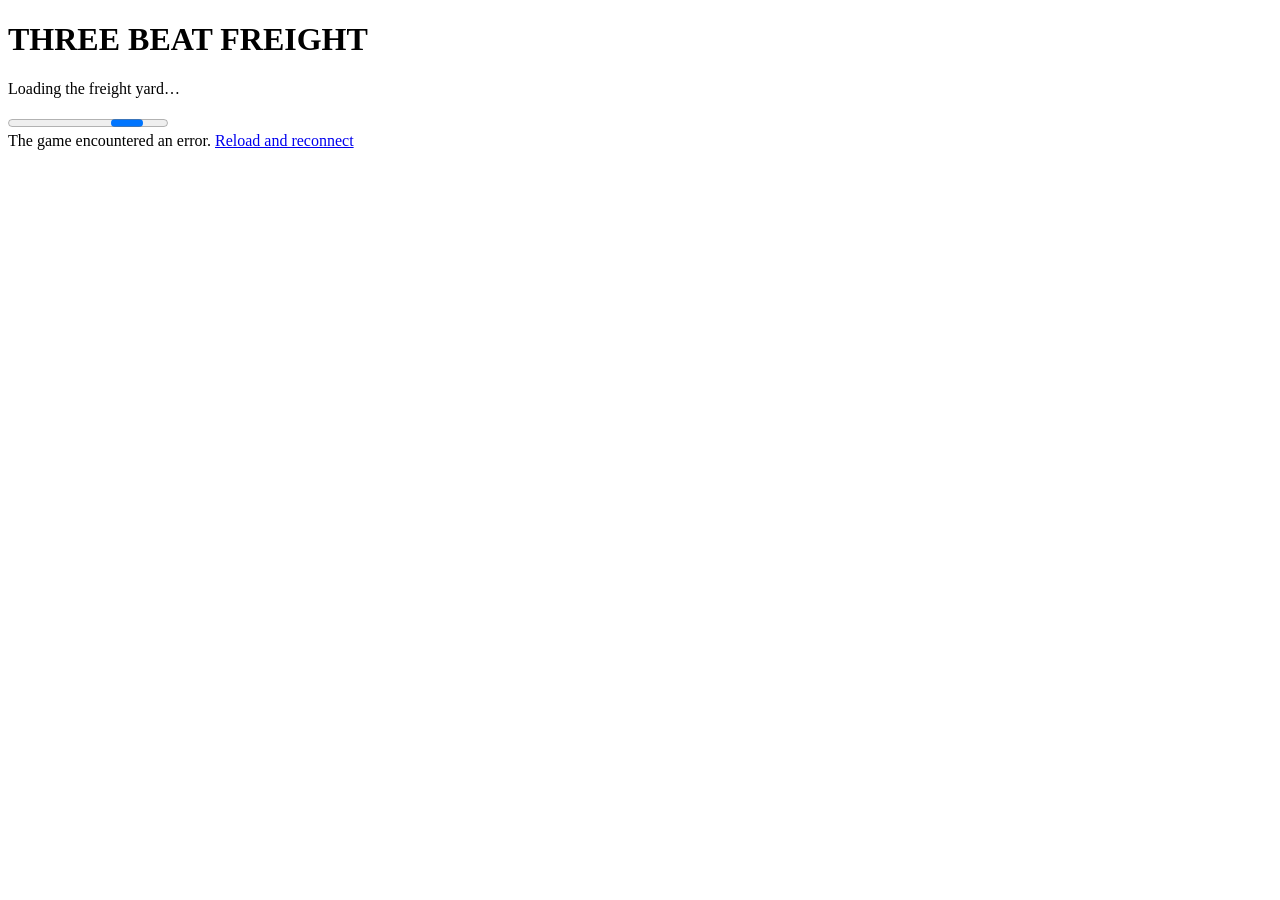
==== src/ThreeBeatFreight.Client/wwwroot/index.html @ a779a21a "Implement shared cargo engine, Blazor play and private room service" ====
<!doctype html>
<html lang="en" data-bs-theme="dark"><head><meta charset="utf-8"><meta name="viewport" content="width=device-width, initial-scale=1"><meta name="description" content="Program three moves, intercept cargo and bring it home. Solo contracts and real simultaneous private multiplayer."><base href="/"><title>Three Beat Freight</title><link rel="icon" href="icon.svg" type="image/svg+xml"><link rel="stylesheet" href="assets/freight.css"><link rel="stylesheet" href="assets/appearance.css"><script src="assets/appearance.js" defer></script></head><body><div id="app"><main class="boot"><h1>THREE BEAT FREIGHT</h1><p>Loading the freight yard…</p><progress aria-label="Loading game"></progress></main></div><div id="blazor-error-ui">The game encountered an error. <a href="/">Reload and reconnect</a></div><script src="_framework/blazor.webassembly.js"></script></body></html>
---- src/ThreeBeatFreight.Client/wwwroot/assets/freight.css ----
:root{color-scheme:dark;--bg:#111419;--surface:#1d232b;--ink:#f2f4ee;--quiet:#b7c3ce;--line:#586473;--acid:#d0fa26;--pink:#ff4e8a}*{box-sizing:border-box}body{margin:0;background:var(--bg);color:var(--ink);font:16px/1.5 system-ui,sans-serif}a{color:var(--acid)}button,input,select,textarea{font:inherit}button{border:1px solid var(--line);background:#2a3440;color:var(--ink);padding:.6rem .9rem;cursor:pointer;min-height:44px}button:hover{border-color:var(--acid);background:#384555}button:disabled{cursor:default;color:#bdc5cf;background:#232930;border-color:#47505c}button.primary,button.active{background:var(--acid);color:#111419;border-color:var(--acid);font-weight:750}input,select,textarea{display:block;width:100%;background:#10151c;color:#f2f4ee;border:1px solid #718294;padding:.6rem;margin:.3rem 0 1rem;border-radius:0}label{display:block;font-weight:650}textarea.code{font:14px/1.5 ui-monospace,monospace;tab-size:2}h1{font-size:clamp(2rem,4vw,3.5rem);line-height:1.08;margin:.5rem 0 1rem;letter-spacing:-.035em}h2{font-size:1.35rem;margin:0 0 .7rem}h3{font-size:1rem}p{margin:.5rem 0 1rem}.app-shell{max-width:1440px;margin:auto;padding:0 24px}header{display:flex;align-items:center;justify-content:space-between;padding:24px 0 16px;gap:24px}.brand{color:#f2f4ee;text-decoration:none;font-weight:900;letter-spacing:-.04em;font-size:1.5rem}.brand b{color:var(--acid)}.tag{color:var(--quiet);font-size:.9rem}nav{display:flex;gap:5px;border-bottom:1px solid var(--line);padding-bottom:12px;align-items:center;flex-wrap:wrap}nav a{margin-left:auto}main{padding:32px 0}.entry{display:grid;grid-template-columns:1.2fr 1fr;gap:60px;min-height:420px;align-items:center}.entry>section>p{max-width:550px}.eyebrow{font-size:.75rem;font-weight:850;letter-spacing:.12em;color:var(--acid)}.instruction-grid{display:grid;grid-template-columns:130px 1fr;border-top:8px solid var(--pink);gap:18px;padding:24px 0}.instruction-grid b{color:var(--pink)}.small,small{font-size:.85rem;color:var(--quiet)}.notice,.error{padding:12px 16px;background:#253144;border-left:5px solid #28cffa;margin:12px 0}.error{background:#42252b;border-color:#ff778f}.match-head{display:flex;justify-content:space-between;align-items:center}.match-head h1{font-size:2.3rem}.game-layout{display:grid;grid-template-columns:minmax(0,1fr) 300px;gap:28px;align-items:start}.arena-panel{min-width:0}.board{display:grid;gap:3px;background:#111419;max-width:760px;aspect-ratio:9/7;margin:auto}.tile{position:relative;display:grid;place-items:center;min-width:0;background:#313d48;isolation:isolate}.tile.wall{background:#080a0d;border:1px solid #34404a}.tile.pit{background:#2b1224;color:#ff7eaf}.tile.shock{background:#544317;color:#ffdf5d}.terrain{font-size:clamp(1rem,3.1vw,2.3rem);font-weight:900}.courier{position:absolute;z-index:3;display:grid;place-items:center;width:72%;height:72%;border:3px solid #0d1117;font-weight:950;font-size:clamp(.8rem,2vw,1.5rem)}.crate{position:absolute;color:#ffe1ac;background:#3c2d14;padding:0 .15em;font-size:clamp(1rem,2.2vw,2rem);z-index:2}.dock{position:absolute;inset:4%;border:3px solid;color:#e9eef4;font-weight:750;font-size:.7rem;padding:1px}.legend{display:flex;flex-wrap:wrap;gap:14px;font-size:.8rem;padding:12px 0;color:var(--quiet)}.scores{display:grid;grid-template-columns:repeat(2,1fr);gap:10px;margin:10px 0 20px}.scores>div{padding:8px 12px;background:var(--surface)}.scores span{display:block;font-size:.85rem}.program-panel{background:var(--surface);border-top:8px solid var(--acid);padding:18px;position:sticky;top:12px}.command{display:grid;grid-template-columns:1fr 1fr;gap:10px;border-top:1px solid var(--line);padding-top:10px}.command label{font-size:.8rem}.command select{font-size:.9rem}.wide{width:100%;margin:0 0 8px}.brief{border-top:1px solid var(--line);margin-top:16px;padding-top:12px;font-size:.9rem}.bad{color:#ff9bac}.button-row{display:flex;flex-wrap:wrap;gap:7px}.replay,.result{border-top:3px solid #28cffa;padding:16px 0;margin-top:12px}.result{border-color:var(--acid)}.event-list{max-height:210px;overflow:auto;padding-left:24px;font-size:.9rem}.contracts{border-top:1px solid var(--line);padding-top:28px;margin-top:40px}.contract-list{display:grid;grid-template-columns:repeat(3,1fr);gap:12px}.contract-list button{text-align:left;border-top:4px solid #28cffa}.contract-list b,.contract-list span,.contract-list small{display:block}.contract-list span{font-size:.9rem;margin:7px 0}.friend-columns,.lab-layout{display:grid;grid-template-columns:1fr 1fr;gap:30px}.friends section{padding:22px;background:var(--surface);margin:20px 0}.friends{max-width:1100px}.recovery{border:2px solid #ffae21;overflow-wrap:anywhere}.recovery code{font-size:1.1rem}.rules{max-width:850px}.rules h2{margin-top:28px}details{margin:12px 0}summary{cursor:pointer;font-weight:700}.lab-layout article{border-top:1px solid var(--line);padding:16px 0}.lab-layout dt{font-family:monospace;font-weight:900;color:var(--acid)}.lab-layout dd{margin:0 0 12px}footer{display:flex;gap:24px;flex-wrap:wrap;justify-content:space-between;border-top:1px solid var(--line);padding:20px 0 40px;font-size:.8rem;color:var(--quiet)}.boot{padding:40px}#blazor-error-ui{display:none;position:fixed;bottom:0;background:#56202c;color:white;padding:15px;width:100%}:focus-visible{outline:3px solid #28cffa;outline-offset:3px}@media(max-width:900px){.game-layout{grid-template-columns:1fr}.program-panel{position:static}.entry{gap:24px}.contract-list{grid-template-columns:repeat(2,1fr)}}@media(max-width:600px){.app-shell{padding:0 12px}header .tag{display:none}.entry,.friend-columns,.lab-layout{grid-template-columns:1fr}.entry{min-height:0}.instruction-grid{margin-top:20px}.game-layout{gap:15px}.contract-list{grid-template-columns:1fr}h1{font-size:2.5rem}.scores{gap:5px}.command{grid-template-columns:1fr 1fr}.board{gap:2px}.dock{border-width:2px;font-size:.5rem}.courier{border-width:2px}nav a{margin-left:0}}
---- src/ThreeBeatFreight.Client/wwwroot/assets/appearance.css ----
html[data-bs-theme="dark"]{color-scheme:dark;background-color:#101010;color:#f5f5f5}
html[data-bs-theme="dark"] body{background-color:#101010;color:#f5f5f5}
html[data-bs-theme="light"]{color-scheme:light;background-color:#fff;color:#111}
html[data-bs-theme="light"] body{background-color:#fff;color:#111}
html[data-bs-theme] input::placeholder,html[data-bs-theme] textarea::placeholder{color:var(--bs-placeholder-color,#999);opacity:1}
[data-bs-appearance-controls]{display:inline-flex;gap:.5em;margin:.4em 0 .4em .7em}
[data-bs-appearance-controls] button{font:inherit;padding:.25em .55em;border:1px solid currentColor;background:transparent;color:inherit;cursor:pointer}
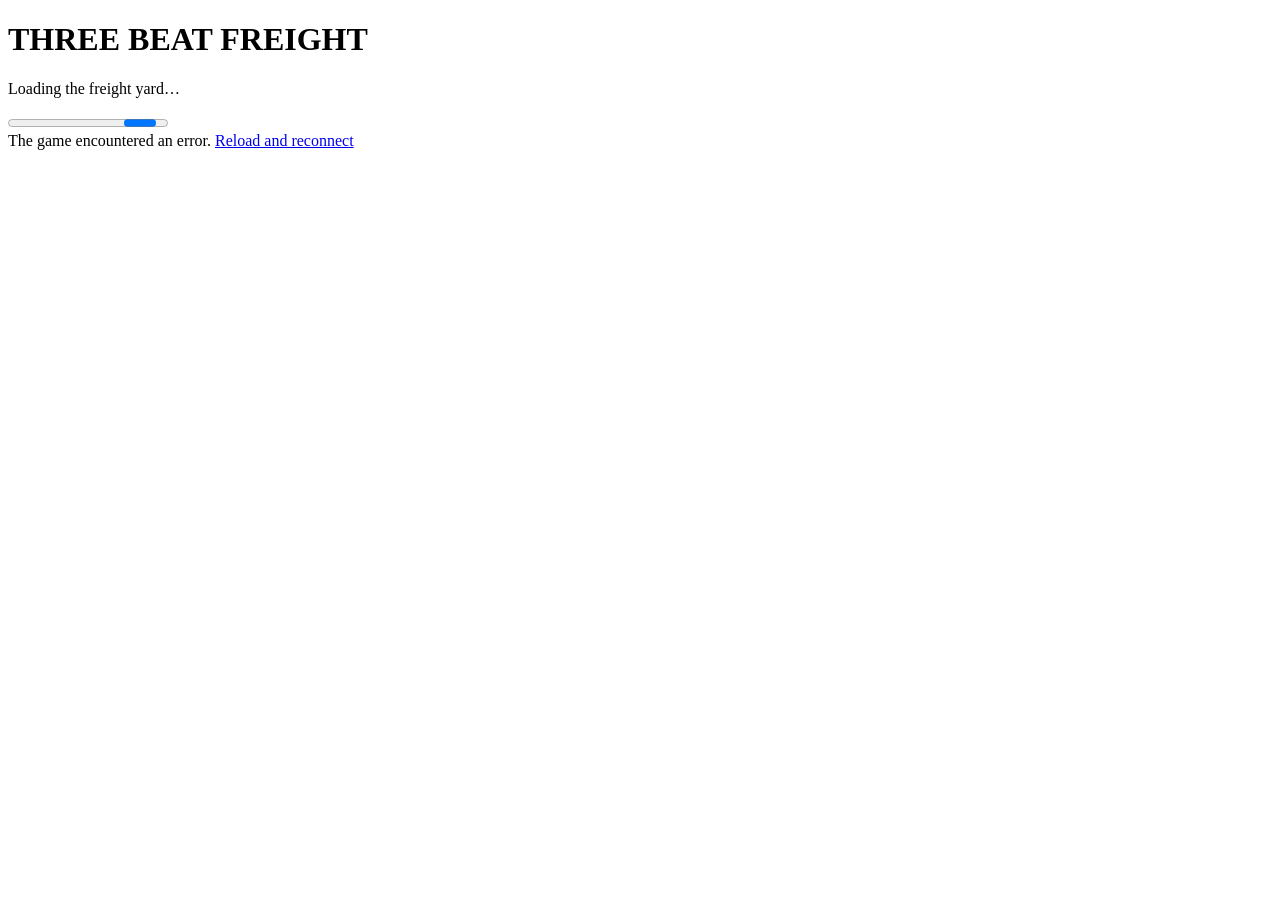
==== commit b9dc4cee: "Add private arena locker and optional Polar and AdSense adapters" ====
--- a/src/ThreeBeatFreight.Client/wwwroot/index.html
+++ b/src/ThreeBeatFreight.Client/wwwroot/index.html
@@ -1,2 +1,3 @@
 <!doctype html>
-<html lang="en" data-bs-theme="dark"><head><meta charset="utf-8"><meta name="viewport" content="width=device-width, initial-scale=1"><meta name="description" content="Program three moves, intercept cargo and bring it home. Solo contracts and real simultaneous private multiplayer."><base href="/"><title>Three Beat Freight</title><link rel="icon" href="icon.svg" type="image/svg+xml"><link rel="stylesheet" href="assets/freight.css"><link rel="stylesheet" href="assets/appearance.css"><script src="assets/appearance.js" defer></script></head><body><div id="app"><main class="boot"><h1>THREE BEAT FREIGHT</h1><p>Loading the freight yard…</p><progress aria-label="Loading game"></progress></main></div><div id="blazor-error-ui">The game encountered an error. <a href="/">Reload and reconnect</a></div><script src="_framework/blazor.webassembly.js"></script></body></html>
+<html lang="en" data-bs-theme="dark"><head><meta charset="utf-8"><meta name="viewport" content="width=device-width, initial-scale=1"><meta name="description" content="Program three moves, intercept cargo and bring it home. Solo contracts and real simultaneous private multiplayer."><base href="/"><title>Three Beat Freight</title><link rel="icon" href="icon.svg" type="image/svg+xml"><link rel="stylesheet" href="assets/freight.css"><link rel="stylesheet" href="assets/appearance.css" data-freight-appearance="style"><script src="assets/appearance.js" data-freight-appearance="script" defer></script></head><body><div id="app"><main class="boot"><h1>THREE BEAT FREIGHT</h1><p>Loading the freight yard…</p><progress aria-label="Loading game"></progress></main></div><div id="blazor-error-ui">The game encountered an error. <a href="/">Reload and reconnect</a></div><script src="_framework/blazor.webassembly.js"></script></body></html>
+
--- a/src/ThreeBeatFreight.Client/wwwroot/assets/freight.css
+++ b/src/ThreeBeatFreight.Client/wwwroot/assets/freight.css
@@ -1 +1,2 @@
 :root{color-scheme:dark;--bg:#111419;--surface:#1d232b;--ink:#f2f4ee;--quiet:#b7c3ce;--line:#586473;--acid:#d0fa26;--pink:#ff4e8a}*{box-sizing:border-box}body{margin:0;background:var(--bg);color:var(--ink);font:16px/1.5 system-ui,sans-serif}a{color:var(--acid)}button,input,select,textarea{font:inherit}button{border:1px solid var(--line);background:#2a3440;color:var(--ink);padding:.6rem .9rem;cursor:pointer;min-height:44px}button:hover{border-color:var(--acid);background:#384555}button:disabled{cursor:default;color:#bdc5cf;background:#232930;border-color:#47505c}button.primary,button.active{background:var(--acid);color:#111419;border-color:var(--acid);font-weight:750}input,select,textarea{display:block;width:100%;background:#10151c;color:#f2f4ee;border:1px solid #718294;padding:.6rem;margin:.3rem 0 1rem;border-radius:0}label{display:block;font-weight:650}textarea.code{font:14px/1.5 ui-monospace,monospace;tab-size:2}h1{font-size:clamp(2rem,4vw,3.5rem);line-height:1.08;margin:.5rem 0 1rem;letter-spacing:-.035em}h2{font-size:1.35rem;margin:0 0 .7rem}h3{font-size:1rem}p{margin:.5rem 0 1rem}.app-shell{max-width:1440px;margin:auto;padding:0 24px}header{display:flex;align-items:center;justify-content:space-between;padding:24px 0 16px;gap:24px}.brand{color:#f2f4ee;text-decoration:none;font-weight:900;letter-spacing:-.04em;font-size:1.5rem}.brand b{color:var(--acid)}.tag{color:var(--quiet);font-size:.9rem}nav{display:flex;gap:5px;border-bottom:1px solid var(--line);padding-bottom:12px;align-items:center;flex-wrap:wrap}nav a{margin-left:auto}main{padding:32px 0}.entry{display:grid;grid-template-columns:1.2fr 1fr;gap:60px;min-height:420px;align-items:center}.entry>section>p{max-width:550px}.eyebrow{font-size:.75rem;font-weight:850;letter-spacing:.12em;color:var(--acid)}.instruction-grid{display:grid;grid-template-columns:130px 1fr;border-top:8px solid var(--pink);gap:18px;padding:24px 0}.instruction-grid b{color:var(--pink)}.small,small{font-size:.85rem;color:var(--quiet)}.notice,.error{padding:12px 16px;background:#253144;border-left:5px solid #28cffa;margin:12px 0}.error{background:#42252b;border-color:#ff778f}.match-head{display:flex;justify-content:space-between;align-items:center}.match-head h1{font-size:2.3rem}.game-layout{display:grid;grid-template-columns:minmax(0,1fr) 300px;gap:28px;align-items:start}.arena-panel{min-width:0}.board{display:grid;gap:3px;background:#111419;max-width:760px;aspect-ratio:9/7;margin:auto}.tile{position:relative;display:grid;place-items:center;min-width:0;background:#313d48;isolation:isolate}.tile.wall{background:#080a0d;border:1px solid #34404a}.tile.pit{background:#2b1224;color:#ff7eaf}.tile.shock{background:#544317;color:#ffdf5d}.terrain{font-size:clamp(1rem,3.1vw,2.3rem);font-weight:900}.courier{position:absolute;z-index:3;display:grid;place-items:center;width:72%;height:72%;border:3px solid #0d1117;font-weight:950;font-size:clamp(.8rem,2vw,1.5rem)}.crate{position:absolute;color:#ffe1ac;background:#3c2d14;padding:0 .15em;font-size:clamp(1rem,2.2vw,2rem);z-index:2}.dock{position:absolute;inset:4%;border:3px solid;color:#e9eef4;font-weight:750;font-size:.7rem;padding:1px}.legend{display:flex;flex-wrap:wrap;gap:14px;font-size:.8rem;padding:12px 0;color:var(--quiet)}.scores{display:grid;grid-template-columns:repeat(2,1fr);gap:10px;margin:10px 0 20px}.scores>div{padding:8px 12px;background:var(--surface)}.scores span{display:block;font-size:.85rem}.program-panel{background:var(--surface);border-top:8px solid var(--acid);padding:18px;position:sticky;top:12px}.command{display:grid;grid-template-columns:1fr 1fr;gap:10px;border-top:1px solid var(--line);padding-top:10px}.command label{font-size:.8rem}.command select{font-size:.9rem}.wide{width:100%;margin:0 0 8px}.brief{border-top:1px solid var(--line);margin-top:16px;padding-top:12px;font-size:.9rem}.bad{color:#ff9bac}.button-row{display:flex;flex-wrap:wrap;gap:7px}.replay,.result{border-top:3px solid #28cffa;padding:16px 0;margin-top:12px}.result{border-color:var(--acid)}.event-list{max-height:210px;overflow:auto;padding-left:24px;font-size:.9rem}.contracts{border-top:1px solid var(--line);padding-top:28px;margin-top:40px}.contract-list{display:grid;grid-template-columns:repeat(3,1fr);gap:12px}.contract-list button{text-align:left;border-top:4px solid #28cffa}.contract-list b,.contract-list span,.contract-list small{display:block}.contract-list span{font-size:.9rem;margin:7px 0}.friend-columns,.lab-layout{display:grid;grid-template-columns:1fr 1fr;gap:30px}.friends section{padding:22px;background:var(--surface);margin:20px 0}.friends{max-width:1100px}.recovery{border:2px solid #ffae21;overflow-wrap:anywhere}.recovery code{font-size:1.1rem}.rules{max-width:850px}.rules h2{margin-top:28px}details{margin:12px 0}summary{cursor:pointer;font-weight:700}.lab-layout article{border-top:1px solid var(--line);padding:16px 0}.lab-layout dt{font-family:monospace;font-weight:900;color:var(--acid)}.lab-layout dd{margin:0 0 12px}footer{display:flex;gap:24px;flex-wrap:wrap;justify-content:space-between;border-top:1px solid var(--line);padding:20px 0 40px;font-size:.8rem;color:var(--quiet)}.boot{padding:40px}#blazor-error-ui{display:none;position:fixed;bottom:0;background:#56202c;color:white;padding:15px;width:100%}:focus-visible{outline:3px solid #28cffa;outline-offset:3px}@media(max-width:900px){.game-layout{grid-template-columns:1fr}.program-panel{position:static}.entry{gap:24px}.contract-list{grid-template-columns:repeat(2,1fr)}}@media(max-width:600px){.app-shell{padding:0 12px}header .tag{display:none}.entry,.friend-columns,.lab-layout{grid-template-columns:1fr}.entry{min-height:0}.instruction-grid{margin-top:20px}.game-layout{gap:15px}.contract-list{grid-template-columns:1fr}h1{font-size:2.5rem}.scores{gap:5px}.command{grid-template-columns:1fr 1fr}.board{gap:2px}.dock{border-width:2px;font-size:.5rem}.courier{border-width:2px}nav a{margin-left:0}}
+.painter{margin:16px 0;max-width:580px}.painter button{padding:0;min-height:30px;color:#f2f4ee;border:1px solid #627282;font-size:.85rem}.painter button:hover{outline:3px solid #d0fa26;z-index:5}
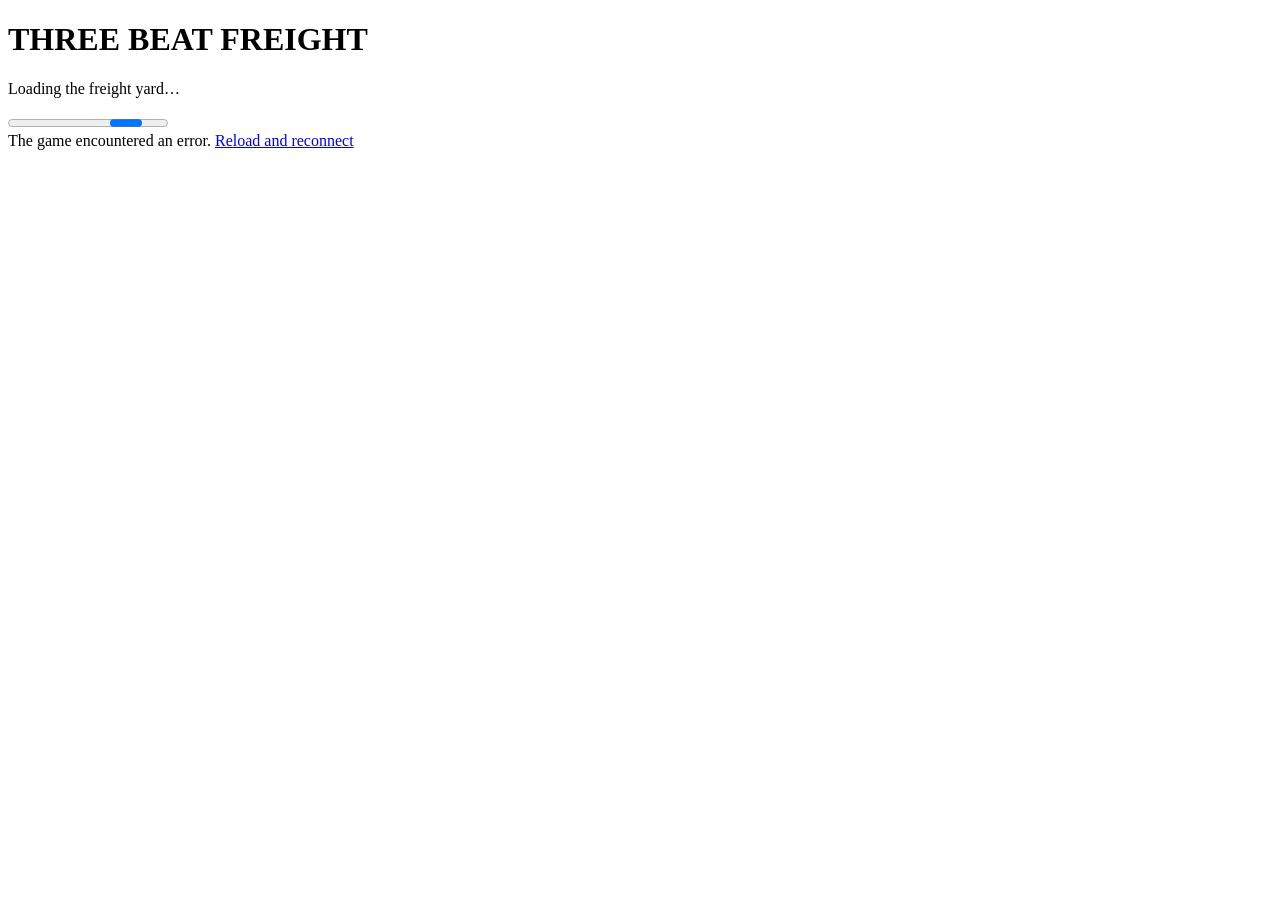
==== commit 183b77d4: "Support isolated subpath publication and shared-origin API mounting" ====
--- a/src/ThreeBeatFreight.Client/wwwroot/index.html
+++ b/src/ThreeBeatFreight.Client/wwwroot/index.html
@@ -1,3 +1,3 @@
 <!doctype html>
-<html lang="en" data-bs-theme="dark"><head><meta charset="utf-8"><meta name="viewport" content="width=device-width, initial-scale=1"><meta name="description" content="Program three moves, intercept cargo and bring it home. Solo contracts and real simultaneous private multiplayer."><base href="/"><title>Three Beat Freight</title><link rel="icon" href="icon.svg" type="image/svg+xml"><link rel="stylesheet" href="assets/freight.css"><link rel="stylesheet" href="assets/appearance.css" data-freight-appearance="style"><script src="assets/appearance.js" data-freight-appearance="script" defer></script></head><body><div id="app"><main class="boot"><h1>THREE BEAT FREIGHT</h1><p>Loading the freight yard…</p><progress aria-label="Loading game"></progress></main></div><div id="blazor-error-ui">The game encountered an error. <a href="/">Reload and reconnect</a></div><script src="_framework/blazor.webassembly.js"></script></body></html>
+<html lang="en" data-bs-theme="dark"><head><meta charset="utf-8"><meta name="viewport" content="width=device-width, initial-scale=1"><meta name="description" content="Program three moves, intercept cargo and bring it home. Solo contracts and real simultaneous private multiplayer."><base href="/"><title>Three Beat Freight</title><link rel="icon" href="icon.svg" type="image/svg+xml"><link rel="stylesheet" href="assets/freight.css"><link rel="stylesheet" href="assets/appearance.css" data-freight-appearance="style"><script src="assets/appearance.js" data-freight-appearance="script" defer></script></head><body><div id="app"><main class="boot"><h1>THREE BEAT FREIGHT</h1><p>Loading the freight yard…</p><progress aria-label="Loading game"></progress></main></div><div id="blazor-error-ui">The game encountered an error. <a href="./">Reload and reconnect</a></div><script src="_framework/blazor.webassembly.js"></script></body></html>
 
--- a/src/ThreeBeatFreight.Client/wwwroot/assets/freight.css
+++ b/src/ThreeBeatFreight.Client/wwwroot/assets/freight.css
@@ -1,2 +1,4 @@
-:root{color-scheme:dark;--bg:#111419;--surface:#1d232b;--ink:#f2f4ee;--quiet:#b7c3ce;--line:#586473;--acid:#d0fa26;--pink:#ff4e8a}*{box-sizing:border-box}body{margin:0;background:var(--bg);color:var(--ink);font:16px/1.5 system-ui,sans-serif}a{color:var(--acid)}button,input,select,textarea{font:inherit}button{border:1px solid var(--line);background:#2a3440;color:var(--ink);padding:.6rem .9rem;cursor:pointer;min-height:44px}button:hover{border-color:var(--acid);background:#384555}button:disabled{cursor:default;color:#bdc5cf;background:#232930;border-color:#47505c}button.primary,button.active{background:var(--acid);color:#111419;border-color:var(--acid);font-weight:750}input,select,textarea{display:block;width:100%;background:#10151c;color:#f2f4ee;border:1px solid #718294;padding:.6rem;margin:.3rem 0 1rem;border-radius:0}label{display:block;font-weight:650}textarea.code{font:14px/1.5 ui-monospace,monospace;tab-size:2}h1{font-size:clamp(2rem,4vw,3.5rem);line-height:1.08;margin:.5rem 0 1rem;letter-spacing:-.035em}h2{font-size:1.35rem;margin:0 0 .7rem}h3{font-size:1rem}p{margin:.5rem 0 1rem}.app-shell{max-width:1440px;margin:auto;padding:0 24px}header{display:flex;align-items:center;justify-content:space-between;padding:24px 0 16px;gap:24px}.brand{color:#f2f4ee;text-decoration:none;font-weight:900;letter-spacing:-.04em;font-size:1.5rem}.brand b{color:var(--acid)}.tag{color:var(--quiet);font-size:.9rem}nav{display:flex;gap:5px;border-bottom:1px solid var(--line);padding-bottom:12px;align-items:center;flex-wrap:wrap}nav a{margin-left:auto}main{padding:32px 0}.entry{display:grid;grid-template-columns:1.2fr 1fr;gap:60px;min-height:420px;align-items:center}.entry>section>p{max-width:550px}.eyebrow{font-size:.75rem;font-weight:850;letter-spacing:.12em;color:var(--acid)}.instruction-grid{display:grid;grid-template-columns:130px 1fr;border-top:8px solid var(--pink);gap:18px;padding:24px 0}.instruction-grid b{color:var(--pink)}.small,small{font-size:.85rem;color:var(--quiet)}.notice,.error{padding:12px 16px;background:#253144;border-left:5px solid #28cffa;margin:12px 0}.error{background:#42252b;border-color:#ff778f}.match-head{display:flex;justify-content:space-between;align-items:center}.match-head h1{font-size:2.3rem}.game-layout{display:grid;grid-template-columns:minmax(0,1fr) 300px;gap:28px;align-items:start}.arena-panel{min-width:0}.board{display:grid;gap:3px;background:#111419;max-width:760px;aspect-ratio:9/7;margin:auto}.tile{position:relative;display:grid;place-items:center;min-width:0;background:#313d48;isolation:isolate}.tile.wall{background:#080a0d;border:1px solid #34404a}.tile.pit{background:#2b1224;color:#ff7eaf}.tile.shock{background:#544317;color:#ffdf5d}.terrain{font-size:clamp(1rem,3.1vw,2.3rem);font-weight:900}.courier{position:absolute;z-index:3;display:grid;place-items:center;width:72%;height:72%;border:3px solid #0d1117;font-weight:950;font-size:clamp(.8rem,2vw,1.5rem)}.crate{position:absolute;color:#ffe1ac;background:#3c2d14;padding:0 .15em;font-size:clamp(1rem,2.2vw,2rem);z-index:2}.dock{position:absolute;inset:4%;border:3px solid;color:#e9eef4;font-weight:750;font-size:.7rem;padding:1px}.legend{display:flex;flex-wrap:wrap;gap:14px;font-size:.8rem;padding:12px 0;color:var(--quiet)}.scores{display:grid;grid-template-columns:repeat(2,1fr);gap:10px;margin:10px 0 20px}.scores>div{padding:8px 12px;background:var(--surface)}.scores span{display:block;font-size:.85rem}.program-panel{background:var(--surface);border-top:8px solid var(--acid);padding:18px;position:sticky;top:12px}.command{display:grid;grid-template-columns:1fr 1fr;gap:10px;border-top:1px solid var(--line);padding-top:10px}.command label{font-size:.8rem}.command select{font-size:.9rem}.wide{width:100%;margin:0 0 8px}.brief{border-top:1px solid var(--line);margin-top:16px;padding-top:12px;font-size:.9rem}.bad{color:#ff9bac}.button-row{display:flex;flex-wrap:wrap;gap:7px}.replay,.result{border-top:3px solid #28cffa;padding:16px 0;margin-top:12px}.result{border-color:var(--acid)}.event-list{max-height:210px;overflow:auto;padding-left:24px;font-size:.9rem}.contracts{border-top:1px solid var(--line);padding-top:28px;margin-top:40px}.contract-list{display:grid;grid-template-columns:repeat(3,1fr);gap:12px}.contract-list button{text-align:left;border-top:4px solid #28cffa}.contract-list b,.contract-list span,.contract-list small{display:block}.contract-list span{font-size:.9rem;margin:7px 0}.friend-columns,.lab-layout{display:grid;grid-template-columns:1fr 1fr;gap:30px}.friends section{padding:22px;background:var(--surface);margin:20px 0}.friends{max-width:1100px}.recovery{border:2px solid #ffae21;overflow-wrap:anywhere}.recovery code{font-size:1.1rem}.rules{max-width:850px}.rules h2{margin-top:28px}details{margin:12px 0}summary{cursor:pointer;font-weight:700}.lab-layout article{border-top:1px solid var(--line);padding:16px 0}.lab-layout dt{font-family:monospace;font-weight:900;color:var(--acid)}.lab-layout dd{margin:0 0 12px}footer{display:flex;gap:24px;flex-wrap:wrap;justify-content:space-between;border-top:1px solid var(--line);padding:20px 0 40px;font-size:.8rem;color:var(--quiet)}.boot{padding:40px}#blazor-error-ui{display:none;position:fixed;bottom:0;background:#56202c;color:white;padding:15px;width:100%}:focus-visible{outline:3px solid #28cffa;outline-offset:3px}@media(max-width:900px){.game-layout{grid-template-columns:1fr}.program-panel{position:static}.entry{gap:24px}.contract-list{grid-template-columns:repeat(2,1fr)}}@media(max-width:600px){.app-shell{padding:0 12px}header .tag{display:none}.entry,.friend-columns,.lab-layout{grid-template-columns:1fr}.entry{min-height:0}.instruction-grid{margin-top:20px}.game-layout{gap:15px}.contract-list{grid-template-columns:1fr}h1{font-size:2.5rem}.scores{gap:5px}.command{grid-template-columns:1fr 1fr}.board{gap:2px}.dock{border-width:2px;font-size:.5rem}.courier{border-width:2px}nav a{margin-left:0}}
-.painter{margin:16px 0;max-width:580px}.painter button{padding:0;min-height:30px;color:#f2f4ee;border:1px solid #627282;font-size:.85rem}.painter button:hover{outline:3px solid #d0fa26;z-index:5}
+:root{color-scheme:dark;--bg:#111419;--surface:#1d232b;--ink:#f2f4ee;--quiet:#b7c3ce;--line:#586473;--acid:#a8c4dd;--pink:#c9adbc}*{box-sizing:border-box}body{margin:0;background:var(--bg);color:var(--ink);font:16px/1.5 system-ui,sans-serif}a{color:var(--acid)}button,input,select,textarea{font:inherit}button{border:1px solid var(--line);background:#2a3440;color:var(--ink);padding:.6rem .9rem;cursor:pointer;min-height:44px}button:hover{border-color:var(--acid);background:#384555}button:disabled{cursor:default;color:#bdc5cf;background:#232930;border-color:#47505c}button.primary,button.active{background:var(--acid);color:#111419;border-color:var(--acid);font-weight:750}input,select,textarea{display:block;width:100%;background:#10151c;color:#f2f4ee;border:1px solid #718294;padding:.6rem;margin:.3rem 0 1rem;border-radius:5px}label{display:block;font-weight:650}textarea.code{font:14px/1.5 ui-monospace,monospace;tab-size:2}h1{font-size:clamp(1.8rem,3vw,2.6rem);line-height:1.08;margin:.5rem 0 1rem;letter-spacing:-.035em}h2{font-size:1.35rem;margin:0 0 .7rem}h3{font-size:1rem}p{margin:.5rem 0 1rem}.app-shell{max-width:1440px;margin:auto;padding:0 24px}header{display:flex;align-items:center;justify-content:space-between;padding:24px 0 16px;gap:24px}.brand{color:#f2f4ee;text-decoration:none;font-weight:900;letter-spacing:-.04em;font-size:1.5rem}.brand b{color:var(--acid)}.tag{color:var(--quiet);font-size:.9rem}nav{display:flex;gap:5px;border-bottom:1px solid var(--line);padding-bottom:12px;align-items:center;flex-wrap:wrap}nav a{margin-left:auto}main{padding:32px 0}.entry{display:grid;grid-template-columns:1.2fr 1fr;gap:32px;min-height:300px;align-items:center}.entry>section>p{max-width:550px}.eyebrow{font-size:.75rem;font-weight:850;letter-spacing:.12em;color:var(--acid)}.instruction-grid{display:grid;grid-template-columns:130px 1fr;border-top:3px solid var(--pink);gap:18px;padding:24px 0}.instruction-grid b{color:var(--pink)}.small,small{font-size:.85rem;color:var(--quiet)}.notice,.error{padding:12px 16px;background:#253144;border-left:5px solid #a8c4dd;margin:12px 0}.error{background:#42252b;border-color:#ff778f}.match-head{display:flex;justify-content:space-between;align-items:center}.match-head h1{font-size:2.3rem}.game-layout{display:grid;grid-template-columns:minmax(0,1fr) 300px;gap:28px;align-items:start}.arena-panel{min-width:0}.board{display:grid;gap:3px;background:#111419;max-width:760px;aspect-ratio:9/7;margin:auto}.tile{position:relative;display:grid;place-items:center;min-width:0;background:#313d48;isolation:isolate}.tile.wall{background:#080a0d;border:1px solid #34404a}.tile.pit{background:#2b1224;color:#ff7eaf}.tile.shock{background:#544317;color:#ffdf5d}.terrain{font-size:clamp(1rem,3.1vw,2.3rem);font-weight:900}.courier{position:absolute;z-index:3;display:grid;place-items:center;width:72%;height:72%;border:3px solid #0d1117;font-weight:950;font-size:clamp(.8rem,2vw,1.5rem)}.crate{position:absolute;color:#ffe1ac;background:#3c2d14;padding:0 .15em;font-size:clamp(1rem,2.2vw,2rem);z-index:2}.dock{position:absolute;inset:4%;border:3px solid;color:#e9eef4;font-weight:750;font-size:.7rem;padding:1px}.legend{display:flex;flex-wrap:wrap;gap:14px;font-size:.8rem;padding:12px 0;color:var(--quiet)}.scores{display:grid;grid-template-columns:repeat(2,1fr);gap:10px;margin:10px 0 20px}.scores>div{padding:8px 12px;background:var(--surface)}.scores span{display:block;font-size:.85rem}.program-panel{background:var(--surface);border-top:3px solid var(--acid);padding:18px;position:sticky;top:12px}.command{display:grid;grid-template-columns:1fr 1fr;gap:10px;border-top:1px solid var(--line);padding-top:10px}.command label{font-size:.8rem}.command select{font-size:.9rem}.wide{width:100%;margin:0 0 8px}.brief{border-top:1px solid var(--line);margin-top:16px;padding-top:12px;font-size:.9rem}.bad{color:#ff9bac}.button-row{display:flex;flex-wrap:wrap;gap:7px}.replay,.result{border-top:3px solid #a8c4dd;padding:16px 0;margin-top:12px}.result{border-color:var(--acid)}.event-list{max-height:210px;overflow:auto;padding-left:24px;font-size:.9rem}.contracts{border-top:1px solid var(--line);padding-top:28px;margin-top:40px}.contract-list{display:grid;grid-template-columns:repeat(3,1fr);gap:12px}.contract-list button{text-align:left;border-top:4px solid #a8c4dd}.contract-list b,.contract-list span,.contract-list small{display:block}.contract-list span{font-size:.9rem;margin:7px 0}.friend-columns,.lab-layout{display:grid;grid-template-columns:1fr 1fr;gap:30px}.friends section{padding:22px;background:var(--surface);margin:20px 0}.friends{max-width:1100px}.recovery{border:2px solid #ffae21;overflow-wrap:anywhere}.recovery code{font-size:1.1rem}.rules{max-width:850px}.rules h2{margin-top:28px}details{margin:12px 0}summary{cursor:pointer;font-weight:700}.lab-layout article{border-top:1px solid var(--line);padding:16px 0}.lab-layout dt{font-family:monospace;font-weight:900;color:var(--acid)}.lab-layout dd{margin:0 0 12px}footer{display:flex;gap:24px;flex-wrap:wrap;justify-content:space-between;border-top:1px solid var(--line);padding:20px 0 40px;font-size:.8rem;color:var(--quiet)}.boot{padding:40px}#blazor-error-ui{display:none;position:fixed;bottom:0;background:#56202c;color:white;padding:15px;width:100%}:focus-visible{outline:3px solid #a8c4dd;outline-offset:3px}@media(max-width:900px){.game-layout{grid-template-columns:1fr}.program-panel{position:static}.entry{gap:24px}.contract-list{grid-template-columns:repeat(2,1fr)}}@media(max-width:600px){.app-shell{padding:0 12px}header .tag{display:none}.entry,.friend-columns,.lab-layout{grid-template-columns:1fr}.entry{min-height:0}.instruction-grid{margin-top:20px}.game-layout{gap:15px}.contract-list{grid-template-columns:1fr}h1{font-size:2rem}.scores{gap:5px}.command{grid-template-columns:1fr 1fr}.board{gap:2px}.dock{border-width:2px;font-size:.5rem}.courier{border-width:2px}nav a{margin-left:0}}
+.painter{margin:16px 0;max-width:580px}.painter button{padding:0;min-height:30px;color:#f2f4ee;border:1px solid #627282;font-size:.85rem}.painter button:hover{outline:3px solid #a8c4dd;z-index:5}
+
+.board-caption{margin:.2rem 0 .7rem;color:var(--quiet);font-weight:650}button{border-radius:5px}.recovery code{user-select:all}
